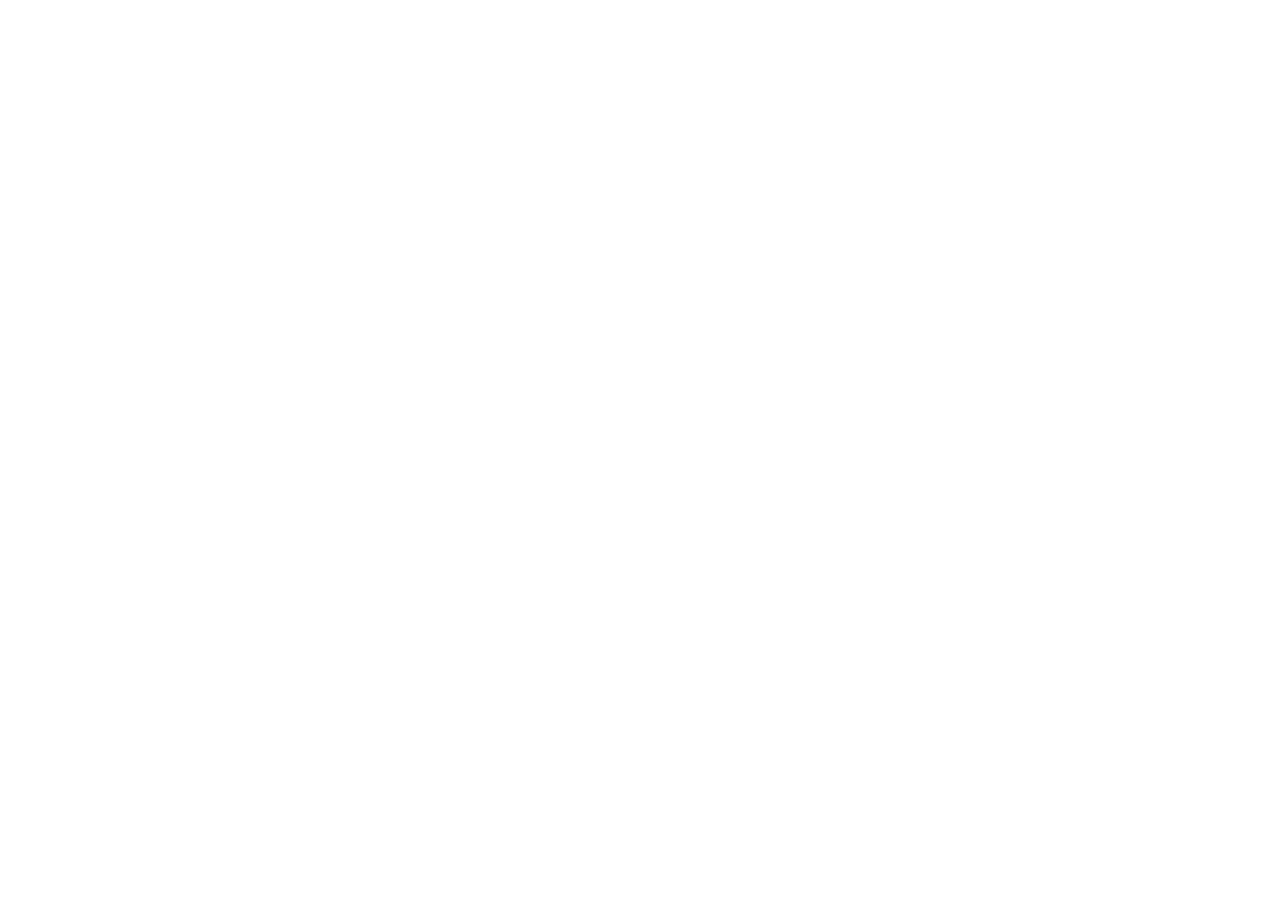
==== reactive-reddit/index.html @ 809ca795 "Fix path 2" ====
<!DOCTYPE html><html lang="en"><head><meta charset="utf-8"><meta name="viewport" content="width=device-width,initial-scale=1"><link rel="shortcut icon" href="/favicon.ico"><title>Reactive Reddit</title><link href="/reactive-reddit/static/css/main.8dc6f534.css" rel="stylesheet"></head><body><div id="root"></div><script type="text/javascript" src="/reactive-reddit/static/js/main.0b169c53.js"></script></body></html>
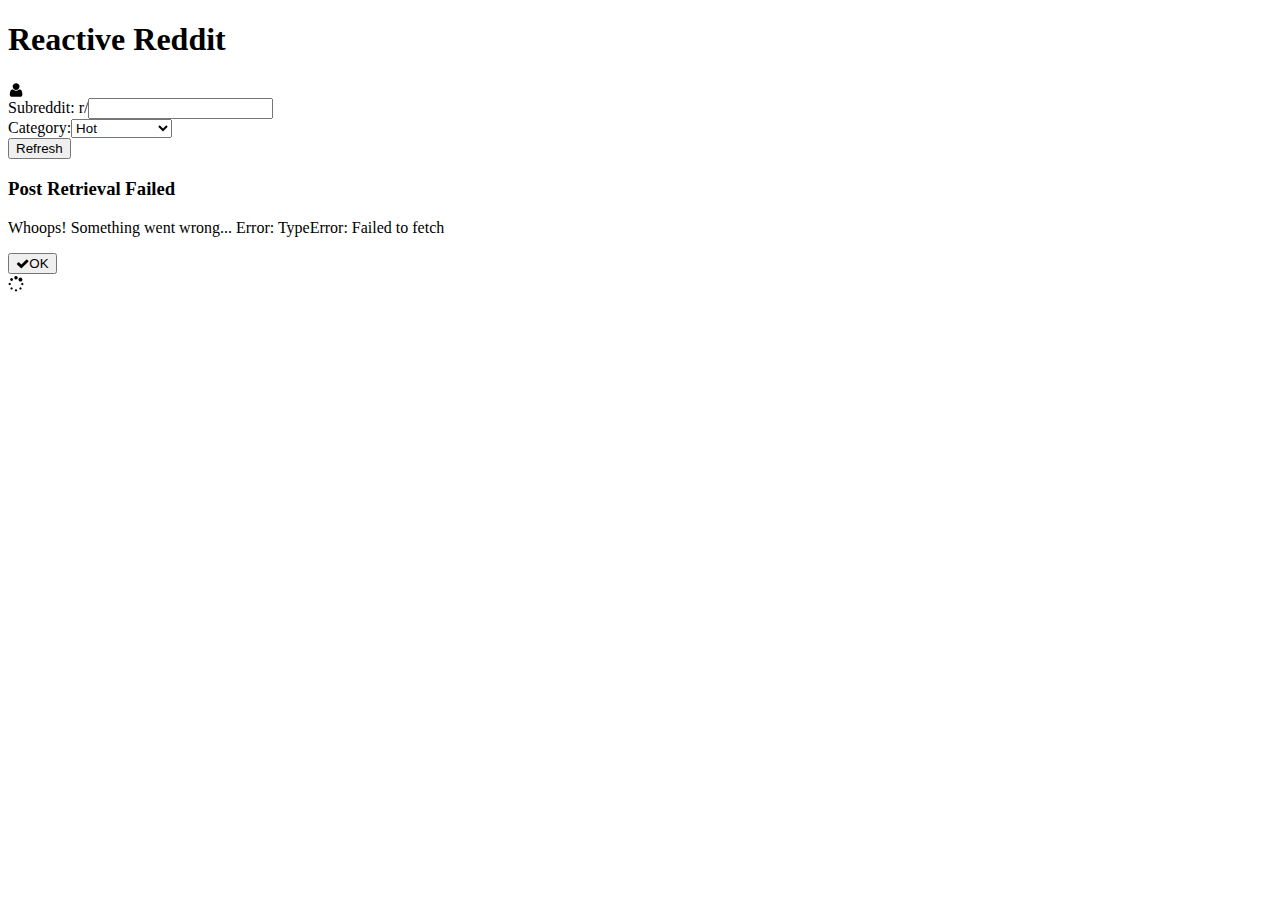
==== commit 13f2b350: "Fix path 3" ====
--- a/reactive-reddit/index.html
+++ b/reactive-reddit/index.html
@@ -1 +1 @@
-<!DOCTYPE html><html lang="en"><head><meta charset="utf-8"><meta name="viewport" content="width=device-width,initial-scale=1"><link rel="shortcut icon" href="/favicon.ico"><title>Reactive Reddit</title><link href="/reactive-reddit/static/css/main.8dc6f534.css" rel="stylesheet"></head><body><div id="root"></div><script type="text/javascript" src="/reactive-reddit/static/js/main.0b169c53.js"></script></body></html>+<!DOCTYPE html><html lang="en"><head><meta charset="utf-8"><meta name="viewport" content="width=device-width,initial-scale=1"><link rel="shortcut icon" href="/favicon.ico"><title>Reactive Reddit</title><link href="/reactive-reddit/static/css/main.8dc6f534.css" rel="stylesheet"></head><body><div id="root"></div><script type="text/javascript" src="/reactive-reddit/static/js/main.cc98d633.js"></script></body></html>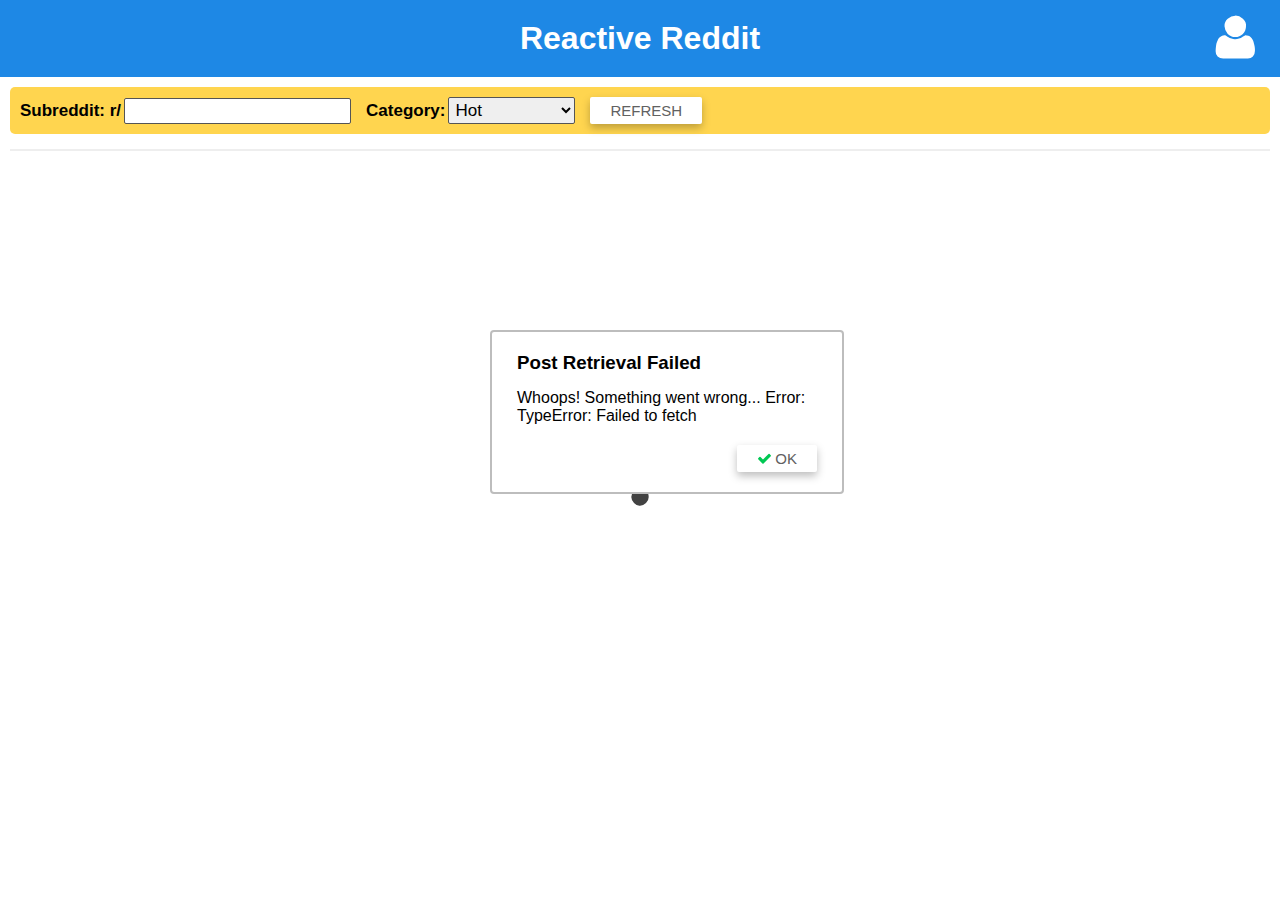
==== commit 24edd7f4: "Latest styling update" ====
--- a/reactive-reddit/index.html
+++ b/reactive-reddit/index.html
@@ -1 +1 @@
-<!DOCTYPE html><html lang="en"><head><meta charset="utf-8"><meta name="viewport" content="width=device-width,initial-scale=1"><link rel="shortcut icon" href="/favicon.ico"><title>Reactive Reddit</title><link href="/reactive-reddit/static/css/main.8dc6f534.css" rel="stylesheet"></head><body><div id="root"></div><script type="text/javascript" src="/reactive-reddit/static/js/main.cc98d633.js"></script></body></html>+<!DOCTYPE html><html lang="en"><head><meta charset="utf-8"><meta name="viewport" content="width=device-width,initial-scale=1"><link rel="shortcut icon" href="/reactive-reddit/favicon.ico"><title>Reactive Reddit</title><link href="/reactive-reddit/static/css/main.5f98393d.css" rel="stylesheet"></head><body><div id="root"></div><script type="text/javascript" src="/reactive-reddit/static/js/main.6ca1c004.js"></script></body></html>--- a/reactive-reddit/static/css/main.5f98393d.css
+++ b/reactive-reddit/static/css/main.5f98393d.css
@@ -0,0 +1,2 @@
+body{padding:0}body,p{margin:0}a{text-decoration:none}.App{font-family:sans-RobotoDraft,Helvetica Neue,Helvetica,Arial}.hidden{display:none}.header{background-color:#1e88e5;padding:20px 0;position:relative;text-align:center}.header-title{color:#fff;margin:auto}.header-button{font-size:50px;color:#fff;position:absolute;cursor:pointer;top:12px}.menu-bar{left:20px}.user-icon{right:20px}.menu-user{position:absolute;right:10px;top:65px;background:#42a5f5;padding:20px 25px;border:1px solid #212121;border-radius:3px;text-align:center}.menu-user h3,.menu-user p{margin-top:0;margin-bottom:5px}.menu-user button{margin-top:5px}.menu-filter{padding:10px;margin-bottom:5px;background:#ffd54f;font-size:17px;border-radius:5px}.menu-filter input,.menu-filter select{font-size:17px;border-radius:2px;border:1px solid #555;padding:2px}.menu-filter input{padding-left:2px}.menu-filter div{display:inline;margin-right:15px}.menu-filter label{font-weight:700;margin-right:3px}.btn-filter-submit{padding:5px 25px}.content-wrap{padding:10px;max-width:1400px;margin:0 auto}.sub-description{padding:5px;border-bottom:2px solid #eee;margin-bottom:10px;color:#616161}.post{height:auto;background-color:#eee;border-radius:3px;padding:10px;margin-bottom:10px}.post-head{display:-webkit-inline-box;display:-ms-inline-flexbox;display:inline-flex}.post-section{margin-left:20px;display:-webkit-box;display:-ms-flexbox;display:flex;-webkit-box-orient:vertical;-webkit-box-direction:normal;-ms-flex-direction:column;flex-direction:column;-ms-flex-pack:distribute;justify-content:space-around}.post-thumbnail{border-radius:3px;width:140px;min-width:140px;height:auto;max-height:135px;cursor:pointer}.post-title{margin-top:10px;font-size:20px;color:#424242;margin-bottom:5px}.post-details p{display:inline-block;margin:5px 20px 10px 0;font-size:16px;color:#757575}.post-details p.post-score{font-weight:700;font-size:20px;margin-right:10px}.post-details p.post-golds{color:#ffd600;font-weight:700;font-size:20px}.post-details p.post-golds svg{vertical-align:top!important}.post-details p.post-nsfw{color:#f44336;border:1px solid;padding:2px 4px;border-radius:3px;font-size:14px;font-weight:700}.post-score.voted-1{color:#00c853}.post-score.voted--1{color:#b71c1c}.post-actions p{display:inline}.post-body{margin-left:160px;margin-top:15px}.post-body p{margin:10px 0;color:#424242;line-height:1.4}.post-body-html{border:2px solid #ff9800;padding:3px 10px;background-color:#fff;border-radius:5px}.post-preview-media{max-width:50%;min-width:500px}button{cursor:pointer}.btn-standard{background:#fff;color:#616161;font-size:15px;border:none;padding:5px 20px;text-transform:uppercase;border-radius:2px;transition:box-shadow .2s cubic-bezier(.4,0,.2,1);transition-delay:.2s;box-shadow:0 4px 8px 0 rgba(0,0,0,.26);outline:none}.btn-standard:active{box-shadow:0 1px 3px 0 rgba(0,0,0,.2);transition-delay:0s}.btn-circle{cursor:pointer;font-size:25px;border-radius:25px;border-width:1px;border-style:double;color:#fff;background-color:#000;padding:3px 8px 7px;outline:none;margin-right:10px}a.btn-circle{border:none;padding:4px 8px 8px}.action-downvote,.action-upvote{background-color:#bdbdbd}.action-upvote.clicked,.action-upvote:active{background-color:#00c853}.action-downvote.clicked,.action-downvote:active{background-color:#b71c1c}.action-expand,.action-hide-content{background-color:#2196f3}.action-expand:active,.action-hide-content:active{background-color:#1e88e5}.action-view-link{background-color:#f9a825}.action-view-link:active{background-color:#f57f17}.action-view-link-reddit{background-color:#90caf9}.action-view-link-reddit:active{background-color:#64b5f6}.dialog-alert{position:fixed;top:50%;left:50%;z-index:1;margin:-120px 0 0 -150px;width:300px;background:#fff;padding:20px 25px;border:2px solid #bdbdbd;border-radius:4px}.dialog-title{margin-top:0;margin-bottom:15px}.dialog-footer{text-align:right;margin-top:20px}.btn-alert-confirm svg{margin-right:3px;margin-top:-3px;color:#00c853}.spinner-global{color:#424242;position:absolute;top:50%;left:50%;width:120px;height:120px;margin:-60px 0 0 -60px;-webkit-animation:spin 3s linear infinite;animation:spin 3s linear infinite}@-webkit-keyframes spin{to{-webkit-transform:rotate(1turn)}}@keyframes spin{to{-webkit-transform:rotate(1turn);transform:rotate(1turn)}}
+/*# sourceMappingURL=main.5f98393d.css.map*/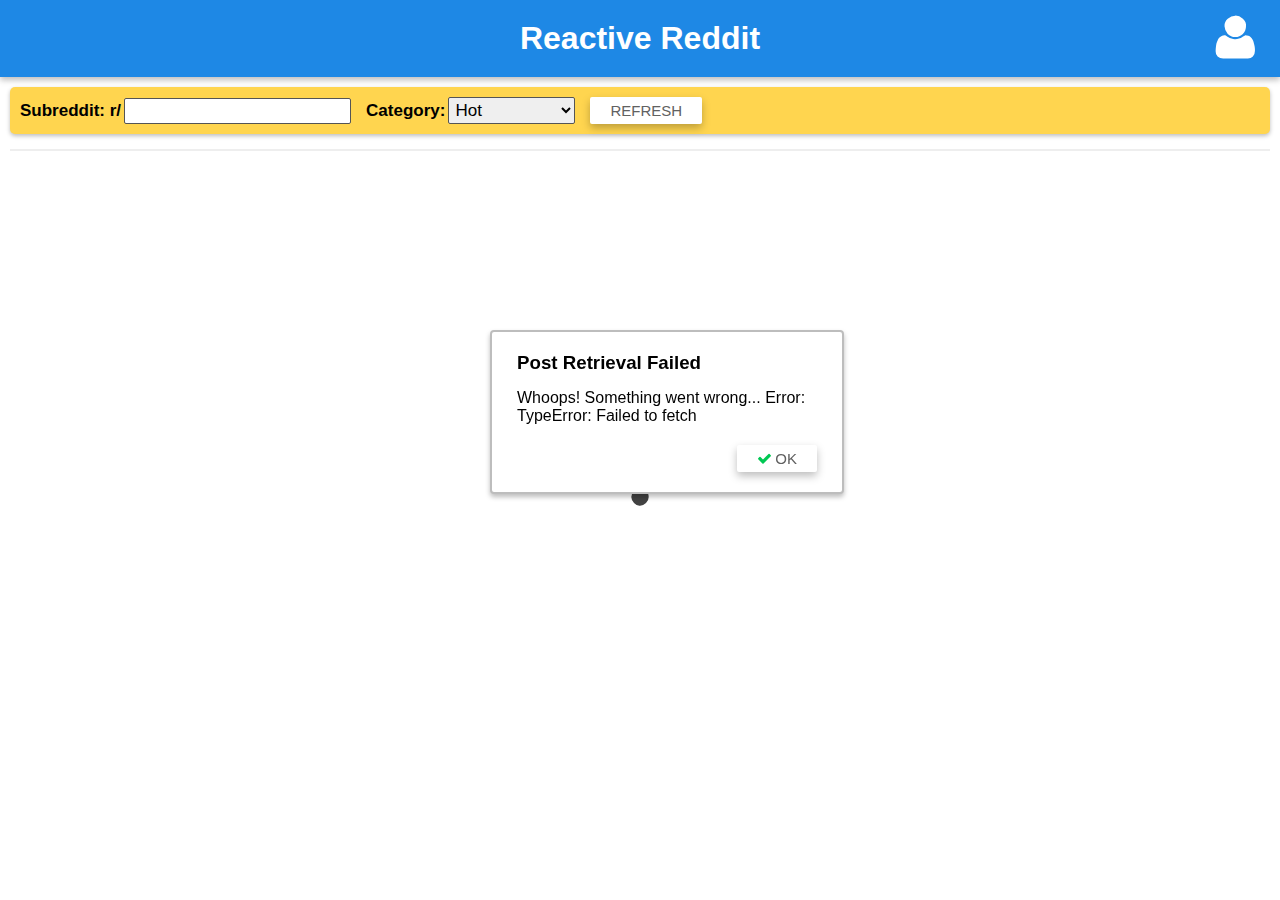
==== commit fab4c57a: "Support unlimited scrolling. Styling!" ====
--- a/reactive-reddit/index.html
+++ b/reactive-reddit/index.html
@@ -1 +1 @@
-<!DOCTYPE html><html lang="en"><head><meta charset="utf-8"><meta name="viewport" content="width=device-width,initial-scale=1"><link rel="shortcut icon" href="/reactive-reddit/favicon.ico"><title>Reactive Reddit</title><link href="/reactive-reddit/static/css/main.5f98393d.css" rel="stylesheet"></head><body><div id="root"></div><script type="text/javascript" src="/reactive-reddit/static/js/main.6ca1c004.js"></script></body></html>+<!DOCTYPE html><html lang="en"><head><meta charset="utf-8"><meta name="viewport" content="width=device-width,initial-scale=1"><link rel="shortcut icon" href="/reactive-reddit/favicon.ico"><title>Reactive Reddit</title><link href="/reactive-reddit/static/css/main.fefd963d.css" rel="stylesheet"></head><body><div id="root"></div><script type="text/javascript" src="/reactive-reddit/static/js/main.112f47aa.js"></script></body></html>--- a/reactive-reddit/static/css/main.fefd963d.css
+++ b/reactive-reddit/static/css/main.fefd963d.css
@@ -0,0 +1,2 @@
+body{padding:0}body,p{margin:0}a{text-decoration:none}.App{font-family:sans-RobotoDraft,Helvetica Neue,Helvetica,Arial}.hidden{display:none}.header{background-color:#1e88e5;padding:20px 0;position:relative;text-align:center;box-shadow:0 3px 6px 0 rgba(0,0,0,.26)}.header-title{color:#fff;margin:auto}.header-button{font-size:50px;color:#fff;position:absolute;cursor:pointer;top:12px}.menu-bar{left:20px}.user-icon{right:20px}.menu-user{position:absolute;right:10px;top:65px;background:#90caf9;padding:20px 25px;border-radius:3px;text-align:center;box-shadow:0 4px 8px 0 rgba(0,0,0,.26)}.menu-user h3,.menu-user p{margin-top:0;margin-bottom:5px}.menu-user button{margin-top:5px}.menu-filter{padding:10px;margin-bottom:5px;background:#ffd54f;font-size:17px;border-radius:5px;box-shadow:0 2px 4px 0 rgba(0,0,0,.26)}.menu-filter input,.menu-filter select{font-size:17px;border-radius:2px;border:1px solid #555;padding:2px}.menu-filter input{padding-left:2px}.menu-filter div{display:inline;margin-right:15px}.menu-filter label{font-weight:700;margin-right:3px}.btn-filter-submit{padding:5px 25px}.content-wrap{padding:10px;max-width:1400px;margin:0 auto}.sub-description{padding:5px;border-bottom:2px solid #eee;margin-bottom:10px;color:#616161}.post{height:auto;background-color:#eee;border-radius:3px;padding:10px;margin-bottom:10px;box-shadow:0 2px 6px 0 rgba(0,0,0,.26)}.post-head{display:-webkit-inline-box;display:-ms-inline-flexbox;display:inline-flex}.post-section{margin-left:20px;display:-webkit-box;display:-ms-flexbox;display:flex;-webkit-box-orient:vertical;-webkit-box-direction:normal;-ms-flex-direction:column;flex-direction:column;-ms-flex-pack:distribute;justify-content:space-around}.post-thumbnail{border-radius:3px;width:140px;min-width:140px;height:auto;max-height:135px;cursor:pointer}.post-title{margin-top:10px;font-size:20px;color:#424242;margin-bottom:5px}.post-details p{display:inline-block;margin:5px 20px 10px 0;font-size:16px;color:#757575}.post-details p.post-score{font-weight:700;font-size:20px;margin-right:10px}.post-details p.post-golds{color:#ffd600;font-weight:700;font-size:20px}.post-details p.post-golds svg{vertical-align:top!important}.post-details p.post-nsfw{color:#f44336;border:1px solid;padding:2px 4px;border-radius:3px;font-size:14px;font-weight:700}.post-score.voted-1{color:#00c853}.post-score.voted--1{color:#b71c1c}.post-actions p{display:inline}.post-body{margin-left:160px;margin-top:15px}.post-body p{margin:10px 0;color:#424242;line-height:1.4}.post-body-html{border:2px solid #ff9800;padding:3px 10px;background-color:#fff;border-radius:5px}.post-preview-media{max-width:50%;min-width:500px}button{cursor:pointer}.btn-standard{background:#fff;color:#616161;font-size:15px;border:none;padding:5px 20px;text-transform:uppercase;border-radius:2px;transition:box-shadow .2s cubic-bezier(.4,0,.2,1);transition-delay:.2s;box-shadow:0 4px 8px 0 rgba(0,0,0,.26);outline:none}.btn-standard:active{box-shadow:0 1px 3px 0 rgba(0,0,0,.2);transition-delay:0s}.btn-circle{cursor:pointer;font-size:25px;border-radius:25px;border-width:0;border-style:double;color:#fff;background-color:#000;padding:3px 8px 7px;outline:none;margin-right:10px;box-shadow:0 2px 3px 0 rgba(0,0,0,.26)}.btn-circle:hover{box-shadow:0 3px 5px 0 rgba(0,0,0,.26)}a.btn-circle{border:none;padding:4px 8px 8px}.action-downvote,.action-upvote{background-color:#bdbdbd}.action-upvote.clicked,.action-upvote:active{background-color:#00c853}.action-downvote.clicked,.action-downvote:active{background-color:#b71c1c}.action-expand,.action-hide-content{background-color:#2196f3}.action-expand:active,.action-hide-content:active{background-color:#1e88e5}.action-view-link{background-color:#f9a825}.action-view-link:active{background-color:#f57f17}.action-view-link-reddit{background-color:#90caf9}.action-view-link-reddit:active{background-color:#64b5f6}.dialog-alert{position:fixed;top:50%;left:50%;z-index:1;margin:-120px 0 0 -150px;width:300px;background:#fff;padding:20px 25px;border:2px solid #bdbdbd;border-radius:4px;box-shadow:0 3px 5px 0 rgba(0,0,0,.26)}.dialog-title{margin-top:0;margin-bottom:15px}.dialog-footer{text-align:right;margin-top:20px}.btn-alert-confirm svg{margin-right:3px;margin-top:-3px;color:#00c853}.spinner-global{color:#424242;position:fixed;top:50%;left:50%;width:120px;height:120px;margin:-60px 0 0 -60px;-webkit-animation:spin 3s linear infinite;animation:spin 3s linear infinite}@-webkit-keyframes spin{to{-webkit-transform:rotate(1turn)}}@keyframes spin{to{-webkit-transform:rotate(1turn);transform:rotate(1turn)}}
+/*# sourceMappingURL=main.fefd963d.css.map*/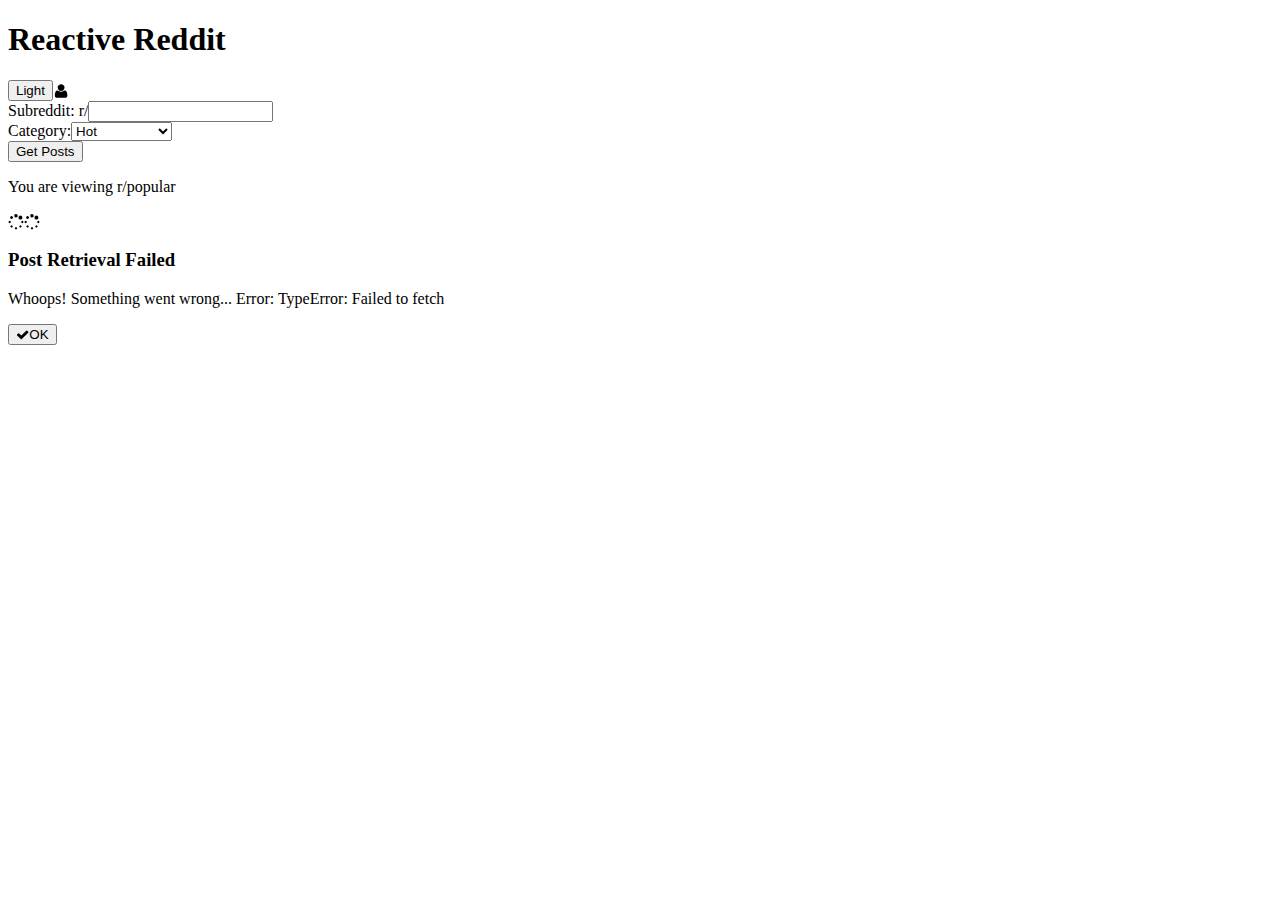
==== commit 86c7bf51: "set to live mode" ====
--- a/reactive-reddit/index.html
+++ b/reactive-reddit/index.html
@@ -1 +1 @@
-<!DOCTYPE html><html lang="en"><head><meta charset="utf-8"><meta name="viewport" content="width=device-width,initial-scale=1"><link rel="shortcut icon" href="/reactive-reddit/favicon.ico"><title>Reactive Reddit</title><link href="/reactive-reddit/static/css/main.fefd963d.css" rel="stylesheet"></head><body><div id="root"></div><script type="text/javascript" src="/reactive-reddit/static/js/main.112f47aa.js"></script></body></html>+<!DOCTYPE html><html lang="en"><head><meta charset="utf-8"><meta name="viewport" content="width=device-width,initial-scale=1"><link rel="shortcut icon" href="/reactive-reddit/favicon.ico"><title>Reactive Reddit</title><link href="/reactive-reddit/static/css/main.4aa02b0f.css" rel="stylesheet"></head><body><div id="root"></div><script type="text/javascript" src="/reactive-reddit/static/js/main.dc06e70f.js"></script></body></html>